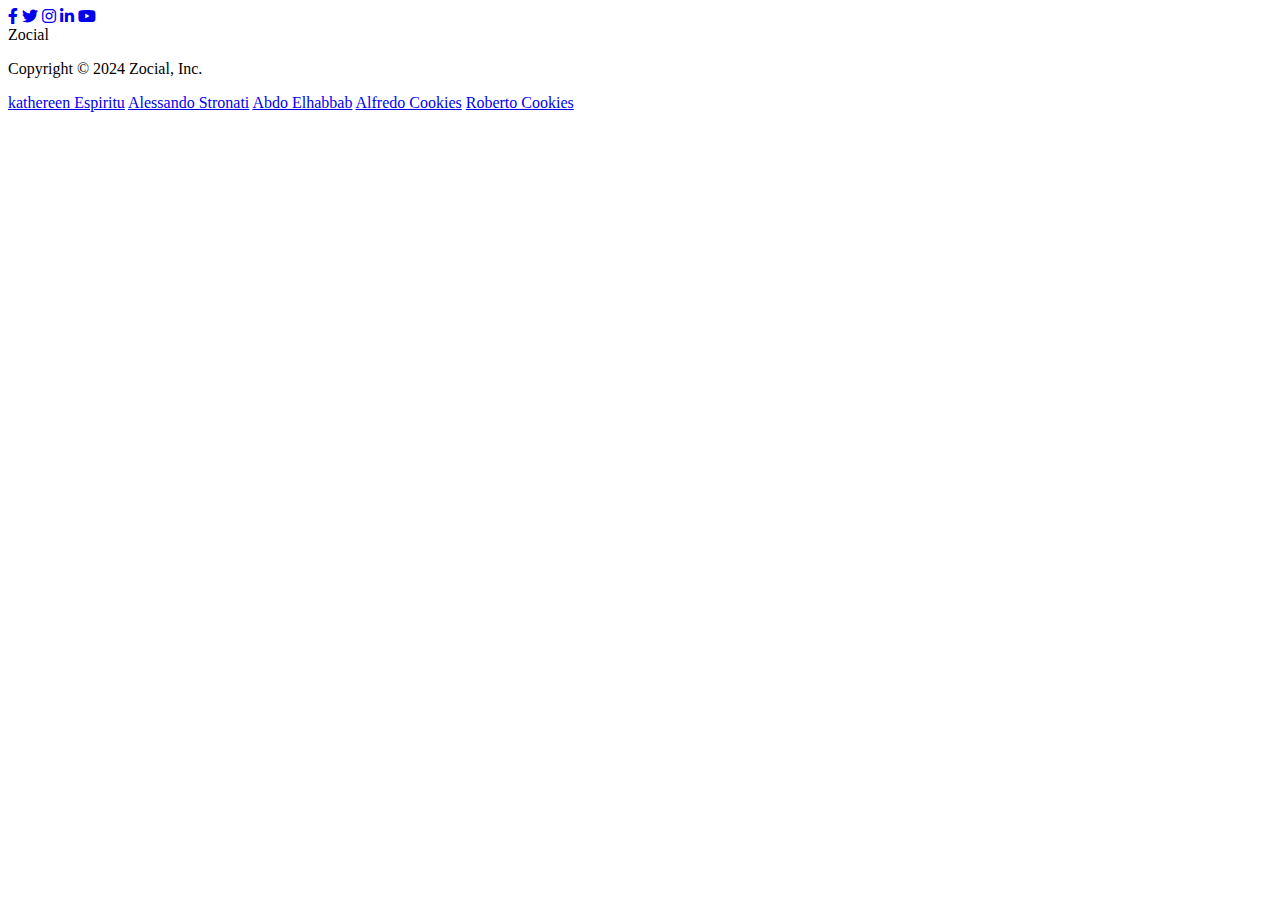
==== html/footer.html @ 4dc4133b "Aggiunti nuovi file e directory" ====
<!DOCTYPE html>
<html lang="en">
<head>
    <meta charset="UTF-8">
    <meta name="viewport" content="width=device-width, initial-scale=1.0">
    <title>Footer</title>
    <link rel="stylesheet" href="style.css">
    <link rel="stylesheet" href="https://cdnjs.cloudflare.com/ajax/libs/font-awesome/6.0.0-beta3/css/all.min.css">
    <link href="https://fonts.googleapis.com/css2?family=Handlee&display=swap" rel="stylesheet">
    <link href="https://fonts.googleapis.com/css2?family=Nunito+Sans:ital,opsz,wght@0,6..12,200..1000;1,6..12,200..1000&display=swap" rel="stylesheet">
    <link href="https://fonts.googleapis.com/css2?family=Nunito:ital,wght@0,200..1000;1,200..1000&display=swap" rel="stylesheet">
</head>
<body>
        <footer>
            <div class="social-icons">
                <a href="#"><i class="fab fa-facebook-f"></i></a>
                <a href="#"><i class="fab fa-twitter"></i></a>
                <a href="#"><i class="fab fa-instagram"></i></a>
                <a href="#"><i class="fab fa-linkedin-in"></i></a>
                <a href="#"><i class="fab fa-youtube"></i></a>
            </div>
            <div class="brand">
                <span class="brand-text">Zocial</span>
            </div>
            <div class="copyright">
                <p>Copyright © 2024 Zocial, Inc.</p>
            </div>
            
            <div class="footer-links">
               
                <a href="#">kathereen Espiritu</a>
                <a href="#">Alessando Stronati</a>
                <a href="#">Abdo Elhabbab</a>
                <a href="#">Alfredo Cookies</a>
                <a href="#">Roberto Cookies</a>
            </div>
        </footer>
</body>
</html>
</html>
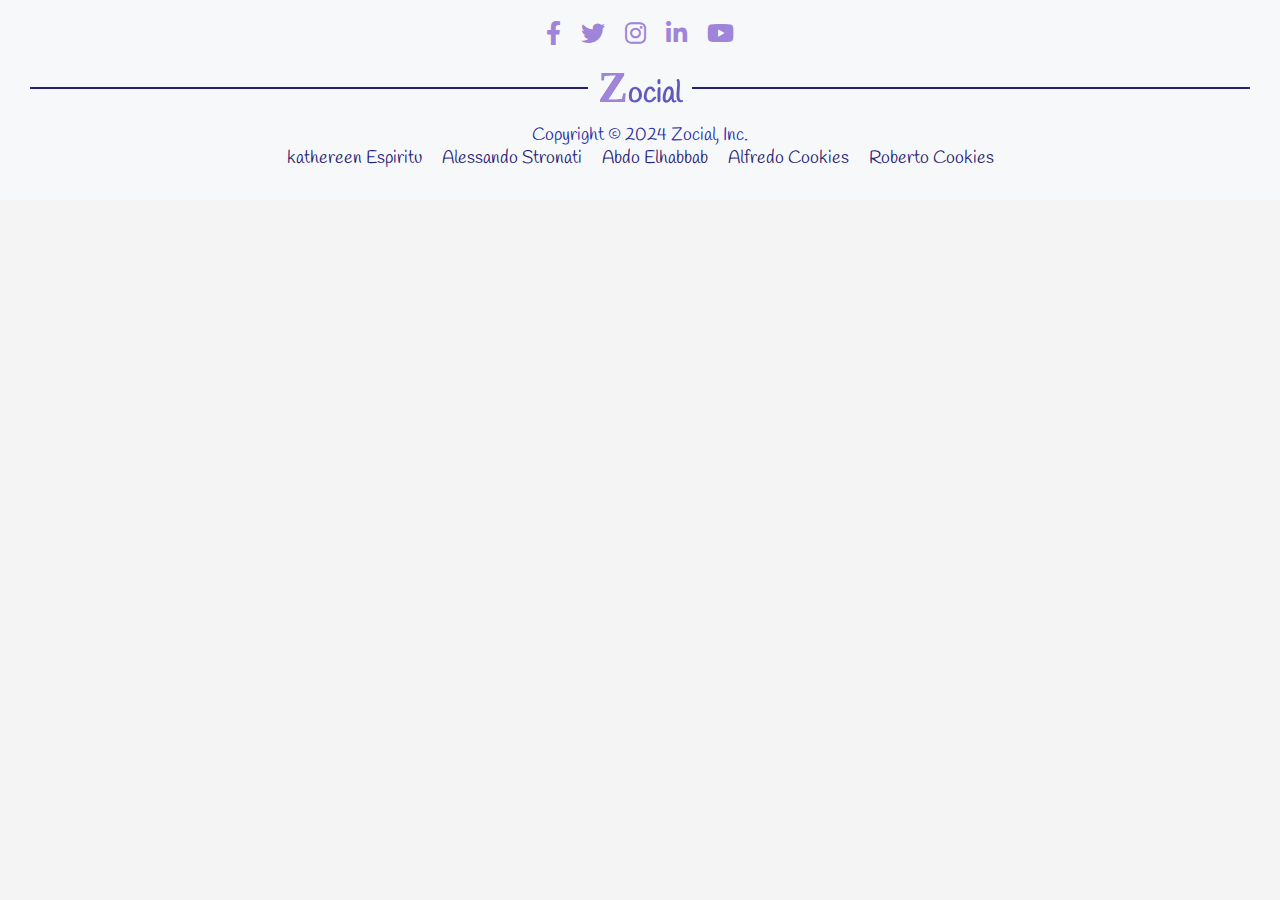
==== commit 4849c423: "aggiorna codice#1" ====
--- a/html/footer.html
+++ b/html/footer.html
@@ -4,7 +4,7 @@
     <meta charset="UTF-8">
     <meta name="viewport" content="width=device-width, initial-scale=1.0">
     <title>Footer</title>
-    <link rel="stylesheet" href="style.css">
+    <link rel="stylesheet" href="../css/style.css">
     <link rel="stylesheet" href="https://cdnjs.cloudflare.com/ajax/libs/font-awesome/6.0.0-beta3/css/all.min.css">
     <link href="https://fonts.googleapis.com/css2?family=Handlee&display=swap" rel="stylesheet">
     <link href="https://fonts.googleapis.com/css2?family=Nunito+Sans:ital,opsz,wght@0,6..12,200..1000;1,6..12,200..1000&display=swap" rel="stylesheet">
--- a/css/style.css
+++ b/css/style.css
@@ -0,0 +1,393 @@
+/* ==============================
+   Variabili
+   ============================== */
+:root {
+  --black: #171321;
+  --dkblue: #0d314b;
+  --plum: #4b0d49;
+  --hotmag: #ff17e4;
+  --magenta: #e310cb;
+  --aqua: #86fbfb;
+  --white: #f7f8fa;
+
+  --color1: #9F84D9; 
+  --color2: #252273; 
+  --color3: #1E28D9; 
+  --color4: #262DA6; 
+  --color5: #D9D4D2; 
+
+  --font-size: 1.3rem;
+  --mono: "Oxygen mono", monospace;
+  --sans: Oxygen, sans-serif;
+  --Tek: Teko;
+  --font-montserrat: Montserrat;
+  --font1-nunino: Nunito;
+  --font2-nunino-sans: Nunito+Sans;
+  --font3-handlee: Handlee;
+}
+
+/* ==============================
+   Global Styling Enhancements
+   ============================== */
+html {
+  scroll-behavior: smooth; /* Adds smooth scrolling to anchor links */
+  box-sizing: border-box; /* Sets box-sizing to border-box for all elements */
+}
+
+/* Basic Reset */
+*,
+*::before,
+*::after {
+  margin: 0;
+  padding: 0;
+  box-sizing: inherit; /* Inherits box-sizing from html */
+}
+
+/* Body Styling */
+body {
+  font-family: var(--font1-nunino); /* Uses custom font */
+  font-size: 1.1rem; /* Adjusted for better readability */
+  display: flex;
+  flex-direction: column;
+  min-height: 100vh;
+  background-color: #f4f4f4; /* Background color */
+  color: #333; /* Text color */
+}
+
+
+
+/* ==============================
+   Header Styling
+   ============================== */
+.header {
+  display: flex;
+  justify-content: space-between;
+  align-items: center;
+  box-shadow: 0px 4px 6px rgba(0, 0, 0, 0.1);
+  background-color: var(--white);
+  color: var(--color1);
+  padding: 10px 20px;
+  font-family: var(--font3-handlee);
+  height: 55px;
+  position: fixed;
+  width:100%;
+  z-index:1;
+}
+
+.heaer::after {
+  content: "";
+  position: absolute;
+  bottom: 0;
+  left: 50%;
+  transform: translateX(-50%);
+  width: 30%; /* Larghezza del bordo inferiore */
+  border-bottom: 2px solid var(--color4); /* Specifica spessore, stile e colore del bordo */
+}
+
+.header .brand {
+  text-align: center;
+  font-size: 2rem;
+  background: linear-gradient(to right, var(--color1), var(--color4));
+  color: transparent;
+  -webkit-background-clip: text;
+  background-clip: text;
+  font-weight: bold;
+}
+
+.header .brand::first-letter {
+  font-size: 36px;
+  font-family: 'Brush Script MT', cursive;
+  display: inline-block;
+  color: var(--color1); /* Example color for the brushed effect */
+}
+
+.header .center-content {
+  display: flex;
+  align-items: center;
+  color: var(--color1); /* Colore per l'icona e il testo */
+  font-size: 30px;
+}
+
+.header .center-content i {
+  margin-right: 30px; /* Spaziatura tra l'icona e il testo */
+}
+
+.profile-pic img {
+  border-radius: 50%;
+  width: 50px;
+  height: 50px;
+
+}
+
+/* ==============================
+   Animazione personalizzata
+   ============================== */
+@keyframes bounce {
+  0%, 20%, 50%, 80%, 100% {
+    transform: translateY(0);
+  }
+  40% {
+    transform: translateY(-10px);
+  }
+  60% {
+    transform: translateY(-5px);
+  }
+}
+
+.custom-bounce {
+  animation: bounce 2s infinite;
+  font-size: 40px;
+  color: var(--color1);
+}
+
+
+/* ==============================
+   Main Grid Layout
+   ============================== */
+.main-grid {
+  display: grid;
+  grid-template-columns: 200px 1fr;
+  gap: 20px;
+  padding: 20px;
+  flex-grow: 1;
+  overflow: auto;
+  padding-top: 60px;
+}
+
+/* ==============================
+   Sidebar Styling
+   ============================== */
+.sidebar {
+  background-color: #ffffff;
+  padding: 20px;
+  box-shadow: 0 2px 10px rgba(0, 0, 0, 0.1);
+  border-radius: 8px;
+  height: fit-content;
+  position: fixed;
+  width: 200px;
+}
+
+.sidebar-btn {
+  display: block;
+  width: 100%;
+  background-color: var(--color1);
+  color: white;
+  padding: 10px;
+  margin-bottom: 10px;
+  border: none;
+  border-radius: 5px;
+  cursor: pointer;
+  text-align: left;
+}
+
+.sidebar-btn i {
+  margin-right: 10px;
+}
+
+.sidebar-btn:hover {
+  background-color: #3d1845;
+}
+
+/* ==============================
+   Post Feed Styling
+   ============================== */
+.post-feed {
+  display: flex;
+  flex-direction: column;
+  gap: 20px;
+  grid-column: 2 /3;
+}
+
+.search-bar {
+  margin-bottom: 20px;
+}
+
+.search-bar input {
+  width: 100%;
+  padding: 10px;
+  border: 1px solid #ccc;
+  border-radius: 5px;
+}
+
+/* ==============================
+   Post Card Styling
+   ============================== */
+.post-card {
+  background-color: #ffffff;
+  padding: 20px;
+  border-radius: 8px;
+  box-shadow: 0 2px 10px rgba(0, 0, 0, 0.1);
+}
+
+.post-card h3 {
+  margin-bottom: 10px;
+}
+
+.post-card p {
+  margin-bottom: 15px;
+}
+
+.post-actions {
+  display: flex;
+  gap: 10px;
+}
+
+.post-actions button {
+  background-color:var(--color1);
+  color: white;
+  border: none;
+  padding: 8px 12px;
+  border-radius: 5px;
+  cursor: pointer;
+}
+
+.post-actions button:hover {
+  background-color: #ba2af3;
+}
+
+.like-btn i,
+.unlike-btn i,
+.comment-btn i {
+  margin-right: 5px;
+}
+
+/* ==============================
+   Pulsanti
+   ============================== */
+button {
+  text-decoration: none;
+  color: white;
+  background-color: var(--color1);
+  padding: 0.5rem 1rem;
+  border-radius: 5px;
+  transition: background-color 0.3s ease;
+  height: 40px; /* Ensure consistent height */
+}
+
+button:hover {
+  background-color: var(--dkblue);
+  transition: background-color 0.4s ease, color 0.4s ease;
+}
+/*==============================
+   Modal Styling
+   ============================== */
+   .modal {
+    display: none; /* Hidden by default */
+    position: fixed; /* Stay in place */
+    z-index: 1001; /* Sit on top */
+    left: 0;
+    top: 0;
+    width: 100%; /* Full width */
+    height: 100%; /* Full height */
+    overflow: auto; /* Enable scroll if needed */
+    background-color: rgb(0,0,0); /* Fallback color */
+    background-color: rgba(0,0,0,0.4); /* Black w/ opacity */
+  }
+  
+  .modal-content {
+    background-color: #fefefe;
+    margin: 15% auto; /* 15% from the top and centered */
+    padding: 20px;
+    border: 1px solid #888;
+    width: 80%; /* Could be more or less, depending on screen size */
+    max-width: 500px; /* Maximum width */
+    border-radius: 8px;
+  }
+  
+  .close {
+    color: #aaa;
+    float: right;
+    font-size: 28px;
+    font-weight: bold;
+  }
+  .close:hover,
+  .close:focus {
+    color: black;
+    text-decoration: none;
+    cursor: pointer;
+  }
+  
+
+/* ==============================
+   Footer Styling
+   ============================== */
+footer {
+  background-color: var(--white);
+  padding: 20px;
+  color: var(--color5);
+  bottom: 0;
+  width: 100%;
+  flex-wrap: wrap;
+  font-family: var(--font3-handlee);
+}
+
+footer .social-icons {
+  display: flex;
+  justify-content: center;
+  align-items: center;
+  margin-bottom: 10px;
+}
+
+footer .social-icons a {
+  color: var(--color1);
+  margin: 0 10px;
+  font-size: 24px;
+  text-decoration: none;
+}
+
+footer .social-icons a:hover {
+  color: var(--dkblue); /* Example hover color */
+}
+
+footer .brand {
+  font-size: 30px;
+  font-weight: bold;
+  position: relative;
+  text-align: center;
+  display: flex;
+  align-items: center;
+  justify-content: center;
+  background: linear-gradient(to right, var(--color1), var(--color4));
+  color: transparent;
+  -webkit-background-clip: text;
+  background-clip: text;
+}
+
+footer .brand-text::first-letter {
+  font-size: 44px;
+  font-family: 'Brush Script MT', cursive;
+  color: var(--color1); /* Example color for the brushed effect */
+}
+
+footer .brand::before,
+footer .brand::after {
+  content: "";
+  flex: 1;
+  border-bottom: 2px solid var(--color2); /* Specifica spessore, stile e colore del bordo */
+  margin: 0 10px; /* Spaziatura tra la linea e il testo */
+}
+
+footer .footer-links {
+  display: flex;
+  justify-content: center;
+  align-items: center;
+  flex-wrap: wrap;
+  margin-bottom: 10px;
+}
+
+footer .footer-links a {
+  color: var(--color2);
+  margin: 0 10px;
+  text-decoration: none;
+}
+
+footer .footer-links a:hover {
+  text-decoration: underline;
+}
+
+footer .copyright {
+  text-align: center;
+  width: 100%;
+  margin-top: 10px;
+  color: var(--color4);
+}